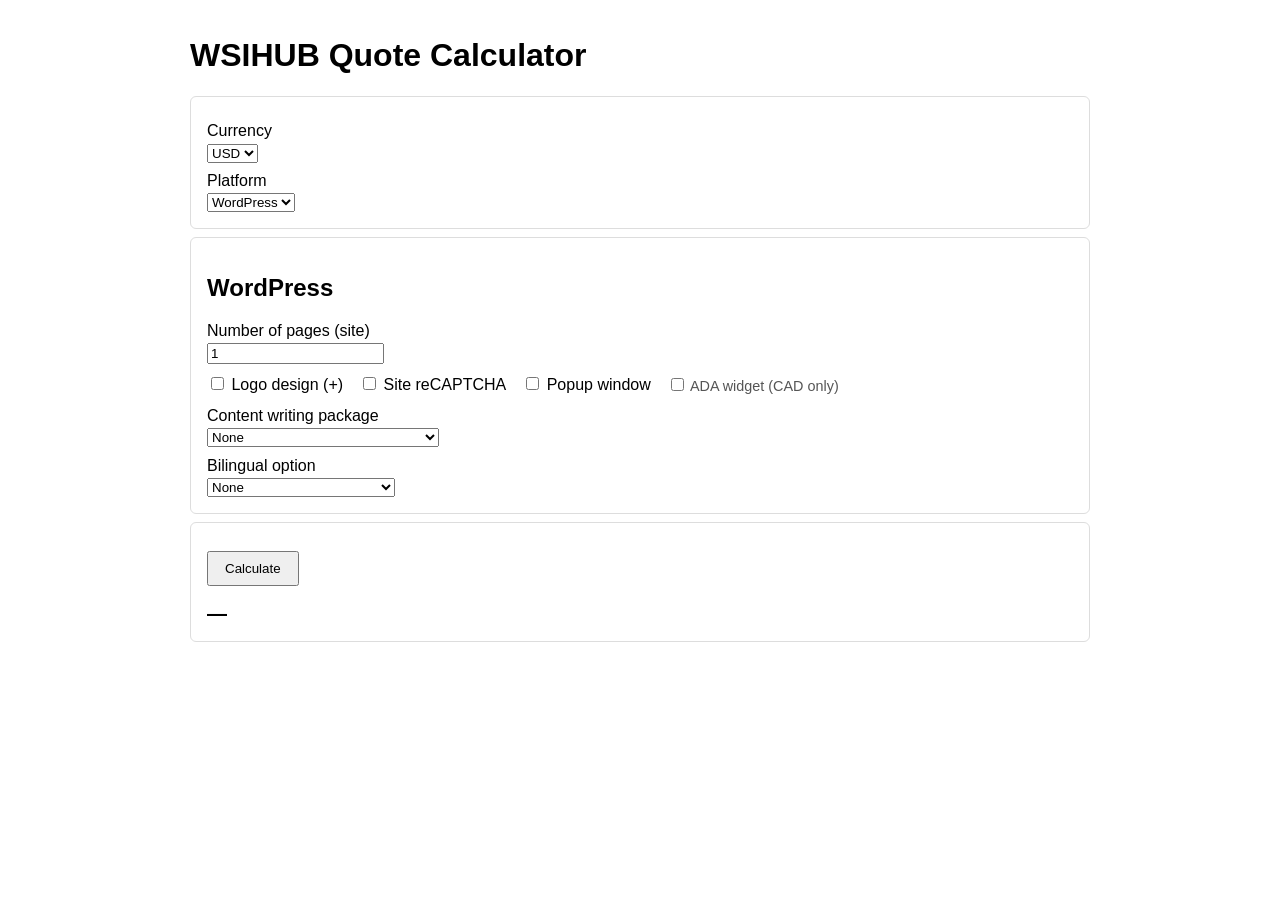
==== index.html @ ed900ade "Rename quote_calculator_Version2.html to index.html" ====
<!doctype html>
<html lang="en">
<head>
  <meta charset="utf-8" />
  <title>WSIHUB Quote Calculator</title>
  <meta name="viewport" content="width=device-width,initial-scale=1" />
  <style>
    body { font-family: Arial, sans-serif; padding: 1rem; max-width: 900px; margin: auto; }
    label { display:block; margin: 0.6rem 0 0.2rem; }
    .row { display:flex; gap:1rem; align-items:center; flex-wrap:wrap; }
    .box { border:1px solid #ddd; padding: 1rem; margin: .5rem 0; border-radius:6px; }
    .hidden { display:none; }
    .small { font-size:0.9rem; color:#555; }
    #price-display { font-size:1.25rem; margin-top:1rem; font-weight:700; }
    button { margin-top:0.75rem; padding:0.5rem 1rem; }
  </style>
</head>
<body>
  <h1>WSIHUB Quote Calculator</h1>

  <div class="box">
    <label for="currency">Currency</label>
    <select id="currency" aria-label="Currency">
      <option value="usd">USD</option>
      <option value="cad">CAD</option>
    </select>

    <label for="platform">Platform</label>
    <select id="platform" aria-label="Platform">
      <option value="wordpress">WordPress</option>
      <option value="wix">Wix</option>
    </select>
  </div>

  <!-- WordPress options -->
  <div id="wordpress-options" class="box">
    <h2>WordPress</h2>

    <label for="pages">Number of pages (site)</label>
    <input id="pages" type="number" min="1" value="1" />

    <div class="row">
      <label><input id="logo-design" type="checkbox" /> Logo design (+)</label>
      <label><input id="site-recaptcha" type="checkbox" /> Site reCAPTCHA</label>
      <label><input id="popup-window" type="checkbox" /> Popup window</label>
      <label class="cad-only small"><input id="ada-widget" type="checkbox" /> ADA widget (CAD only)</label>
    </div>

    <div id="content-writing-pages-input">
      <label for="content-pages">Content writing package</label>
      <select id="content-pages">
        <option value="0">None</option>
        <option value="5">5 pages — 300 USD / 400 CAD</option>
        <option value="10">10 pages — 600 USD / 800 CAD</option>
        <option value="15">15 pages — 900 USD / 1200 CAD</option>
        <option value="20">20 pages — 1200 USD / 1600 CAD</option>
      </select>
    </div>

    <div>
      <label for="bilingual-option">Bilingual option</label>
      <select id="bilingual-option">
        <option value="none">None</option>
        <option value="google-translate">Google Translate (+100)</option>
        <option value="provided-content">Provided content (per page)</option>
      </select>
      <div id="bilingual-pages-input" class="hidden">
        <label for="bilingual-pages">Number of bilingual pages</label>
        <input id="bilingual-pages" type="number" min="0" value="0" />
      </div>
    </div>
  </div>

  <!-- Wix options -->
  <div id="wix-options" class="box hidden">
    <h2>Wix</h2>

    <label for="wix-pages">Number of pages (site)</label>
    <input id="wix-pages" type="number" min="1" value="1" />

    <div class="row">
      <label><input id="wix-logo-design" type="checkbox" /> Logo design (+)</label>
      <label><input id="wix-site-recaptcha" type="checkbox" /> Site reCAPTCHA</label>
      <label><input id="wix-popup-window" type="checkbox" /> Popup window</label>
      <label id="wix-ada-widget-group" class="cad-only small"><input id="wix-ada-widget" type="checkbox" /> ADA widget (CAD only)</label>
    </div>

    <div id="wix-content-writing-pages-input">
      <label for="wix-content-pages">Content writing package</label>
      <select id="wix-content-pages">
        <option value="0">None</option>
        <option value="5">5 pages — 300 USD / 400 CAD</option>
        <option value="10">10 pages — 600 USD / 800 CAD</option>
        <option value="15">15 pages — 900 USD / 1200 CAD</option>
        <option value="20">20 pages — 1200 USD / 1600 CAD</option>
      </select>
    </div>

    <div>
      <label for="wix-bilingual-option">Bilingual option</label>
      <select id="wix-bilingual-option">
        <option value="none">None</option>
        <option value="google-translate">Google Translate (+100)</option>
        <option value="provided-content">Provided content (per page)</option>
      </select>
      <div id="wix-bilingual-pages-input" class="hidden">
        <label for="wix-bilingual-pages">Number of bilingual pages</label>
        <input id="wix-bilingual-pages" type="number" min="0" value="0" />
      </div>
    </div>
  </div>

  <div class="box">
    <button id="calculate-btn">Calculate</button>
    <div id="price-display">—</div>
  </div>

  <script src="quote-calculator.js"></script>
</body>
</html>
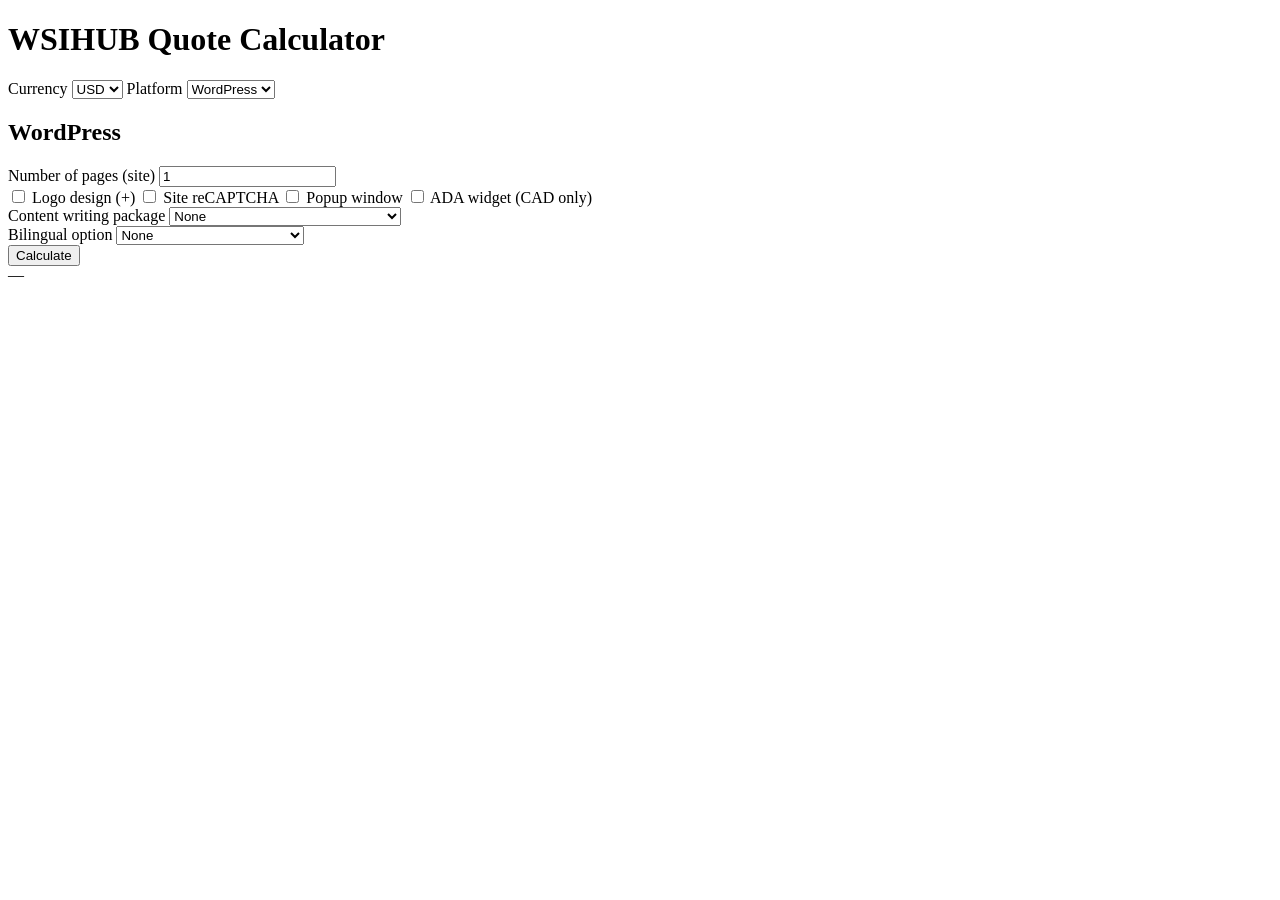
==== commit 65497b4c: "Update index.html" ====
--- a/index.html
+++ b/index.html
@@ -4,115 +4,113 @@
   <meta charset="utf-8" />
   <title>WSIHUB Quote Calculator</title>
   <meta name="viewport" content="width=device-width,initial-scale=1" />
-  <style>
-    body { font-family: Arial, sans-serif; padding: 1rem; max-width: 900px; margin: auto; }
-    label { display:block; margin: 0.6rem 0 0.2rem; }
-    .row { display:flex; gap:1rem; align-items:center; flex-wrap:wrap; }
-    .box { border:1px solid #ddd; padding: 1rem; margin: .5rem 0; border-radius:6px; }
-    .hidden { display:none; }
-    .small { font-size:0.9rem; color:#555; }
-    #price-display { font-size:1.25rem; margin-top:1rem; font-weight:700; }
-    button { margin-top:0.75rem; padding:0.5rem 1rem; }
-  </style>
+  <!-- IMPORTANT: this file intentionally does NOT include inline styles so it inherits your site's existing stylesheet.
+       If your site uses a specific CSS file, ensure the page loads it (for example: <link rel="stylesheet" href="/css/main.css">).
+  -->
+  <!-- Example: uncomment and update the path if needed:
+  <link rel="stylesheet" href="path/to/your/site-styles.css">
+  -->
 </head>
 <body>
-  <h1>WSIHUB Quote Calculator</h1>
+  <div class="container"><!-- use your site's container class -->
+    <h1>WSIHUB Quote Calculator</h1>
 
-  <div class="box">
-    <label for="currency">Currency</label>
-    <select id="currency" aria-label="Currency">
-      <option value="usd">USD</option>
-      <option value="cad">CAD</option>
-    </select>
+    <section class="panel"><!-- use your site panel/card class -->
+      <label for="currency">Currency</label>
+      <select id="currency" aria-label="Currency">
+        <option value="usd">USD</option>
+        <option value="cad">CAD</option>
+      </select>
 
-    <label for="platform">Platform</label>
-    <select id="platform" aria-label="Platform">
-      <option value="wordpress">WordPress</option>
-      <option value="wix">Wix</option>
-    </select>
-  </div>
+      <label for="platform">Platform</label>
+      <select id="platform" aria-label="Platform">
+        <option value="wordpress">WordPress</option>
+        <option value="wix">Wix</option>
+      </select>
+    </section>
 
-  <!-- WordPress options -->
-  <div id="wordpress-options" class="box">
-    <h2>WordPress</h2>
+    <!-- WordPress options -->
+    <section id="wordpress-options" class="panel">
+      <h2>WordPress</h2>
 
-    <label for="pages">Number of pages (site)</label>
-    <input id="pages" type="number" min="1" value="1" />
+      <label for="pages">Number of pages (site)</label>
+      <input id="pages" type="number" min="1" value="1" />
 
-    <div class="row">
-      <label><input id="logo-design" type="checkbox" /> Logo design (+)</label>
-      <label><input id="site-recaptcha" type="checkbox" /> Site reCAPTCHA</label>
-      <label><input id="popup-window" type="checkbox" /> Popup window</label>
-      <label class="cad-only small"><input id="ada-widget" type="checkbox" /> ADA widget (CAD only)</label>
-    </div>
+      <div class="options-row">
+        <label><input id="logo-design" type="checkbox" /> Logo design (+)</label>
+        <label><input id="site-recaptcha" type="checkbox" /> Site reCAPTCHA</label>
+        <label><input id="popup-window" type="checkbox" /> Popup window</label>
+        <label class="cad-only"><input id="ada-widget" type="checkbox" /> ADA widget (CAD only)</label>
+      </div>
 
-    <div id="content-writing-pages-input">
-      <label for="content-pages">Content writing package</label>
-      <select id="content-pages">
-        <option value="0">None</option>
-        <option value="5">5 pages — 300 USD / 400 CAD</option>
-        <option value="10">10 pages — 600 USD / 800 CAD</option>
-        <option value="15">15 pages — 900 USD / 1200 CAD</option>
-        <option value="20">20 pages — 1200 USD / 1600 CAD</option>
-      </select>
-    </div>
+      <div id="content-writing-pages-input">
+        <label for="content-pages">Content writing package</label>
+        <select id="content-pages">
+          <option value="0">None</option>
+          <option value="5">5 pages — 300 USD / 400 CAD</option>
+          <option value="10">10 pages — 600 USD / 800 CAD</option>
+          <option value="15">15 pages — 900 USD / 1200 CAD</option>
+          <option value="20">20 pages — 1200 USD / 1600 CAD</option>
+        </select>
+      </div>
 
-    <div>
-      <label for="bilingual-option">Bilingual option</label>
-      <select id="bilingual-option">
-        <option value="none">None</option>
-        <option value="google-translate">Google Translate (+100)</option>
-        <option value="provided-content">Provided content (per page)</option>
-      </select>
-      <div id="bilingual-pages-input" class="hidden">
-        <label for="bilingual-pages">Number of bilingual pages</label>
-        <input id="bilingual-pages" type="number" min="0" value="0" />
+      <div>
+        <label for="bilingual-option">Bilingual option</label>
+        <select id="bilingual-option">
+          <option value="none">None</option>
+          <option value="google-translate">Google Translate (+100)</option>
+          <option value="provided-content">Provided content (per page)</option>
+        </select>
+        <div id="bilingual-pages-input" style="display:none;">
+          <label for="bilingual-pages">Number of bilingual pages</label>
+          <input id="bilingual-pages" type="number" min="0" value="0" />
+        </div>
       </div>
-    </div>
-  </div>
+    </section>
 
-  <!-- Wix options -->
-  <div id="wix-options" class="box hidden">
-    <h2>Wix</h2>
+    <!-- Wix options -->
+    <section id="wix-options" class="panel" style="display:none;">
+      <h2>Wix</h2>
 
-    <label for="wix-pages">Number of pages (site)</label>
-    <input id="wix-pages" type="number" min="1" value="1" />
+      <label for="wix-pages">Number of pages (site)</label>
+      <input id="wix-pages" type="number" min="1" value="1" />
 
-    <div class="row">
-      <label><input id="wix-logo-design" type="checkbox" /> Logo design (+)</label>
-      <label><input id="wix-site-recaptcha" type="checkbox" /> Site reCAPTCHA</label>
-      <label><input id="wix-popup-window" type="checkbox" /> Popup window</label>
-      <label id="wix-ada-widget-group" class="cad-only small"><input id="wix-ada-widget" type="checkbox" /> ADA widget (CAD only)</label>
-    </div>
+      <div class="options-row">
+        <label><input id="wix-logo-design" type="checkbox" /> Logo design (+)</label>
+        <label><input id="wix-site-recaptcha" type="checkbox" /> Site reCAPTCHA</label>
+        <label><input id="wix-popup-window" type="checkbox" /> Popup window</label>
+        <label id="wix-ada-widget-group" class="cad-only"><input id="wix-ada-widget" type="checkbox" /> ADA widget (CAD only)</label>
+      </div>
 
-    <div id="wix-content-writing-pages-input">
-      <label for="wix-content-pages">Content writing package</label>
-      <select id="wix-content-pages">
-        <option value="0">None</option>
-        <option value="5">5 pages — 300 USD / 400 CAD</option>
-        <option value="10">10 pages — 600 USD / 800 CAD</option>
-        <option value="15">15 pages — 900 USD / 1200 CAD</option>
-        <option value="20">20 pages — 1200 USD / 1600 CAD</option>
-      </select>
-    </div>
+      <div id="wix-content-writing-pages-input">
+        <label for="wix-content-pages">Content writing package</label>
+        <select id="wix-content-pages">
+          <option value="0">None</option>
+          <option value="5">5 pages — 300 USD / 400 CAD</option>
+          <option value="10">10 pages — 600 USD / 800 CAD</option>
+          <option value="15">15 pages — 900 USD / 1200 CAD</option>
+          <option value="20">20 pages — 1200 USD / 1600 CAD</option>
+        </select>
+      </div>
 
-    <div>
-      <label for="wix-bilingual-option">Bilingual option</label>
-      <select id="wix-bilingual-option">
-        <option value="none">None</option>
-        <option value="google-translate">Google Translate (+100)</option>
-        <option value="provided-content">Provided content (per page)</option>
-      </select>
-      <div id="wix-bilingual-pages-input" class="hidden">
-        <label for="wix-bilingual-pages">Number of bilingual pages</label>
-        <input id="wix-bilingual-pages" type="number" min="0" value="0" />
+      <div>
+        <label for="wix-bilingual-option">Bilingual option</label>
+        <select id="wix-bilingual-option">
+          <option value="none">None</option>
+          <option value="google-translate">Google Translate (+100)</option>
+          <option value="provided-content">Provided content (per page)</option>
+        </select>
+        <div id="wix-bilingual-pages-input" style="display:none;">
+          <label for="wix-bilingual-pages">Number of bilingual pages</label>
+          <input id="wix-bilingual-pages" type="number" min="0" value="0" />
+        </div>
       </div>
-    </div>
-  </div>
+    </section>
 
-  <div class="box">
-    <button id="calculate-btn">Calculate</button>
-    <div id="price-display">—</div>
+    <section class="panel">
+      <button id="calculate-btn">Calculate</button>
+      <div id="price-display">—</div>
+    </section>
   </div>
 
   <script src="quote-calculator.js"></script>
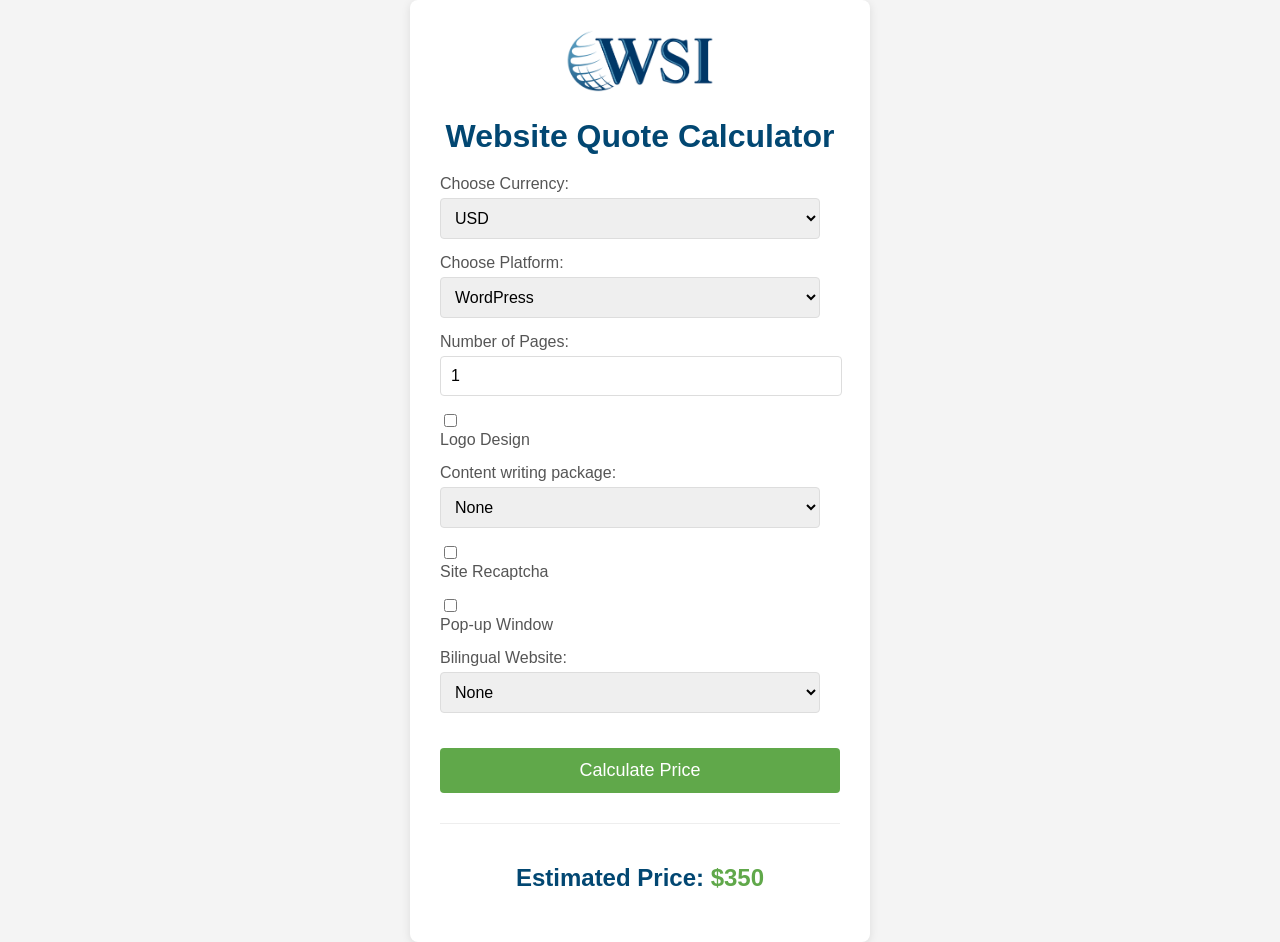
==== commit 30d9d236: "Refactor index.html for improved structure and clarity" ====
--- a/index.html
+++ b/index.html
@@ -1,118 +1,134 @@
-<!doctype html>
+<!DOCTYPE html>
 <html lang="en">
 <head>
-  <meta charset="utf-8" />
-  <title>WSIHUB Quote Calculator</title>
-  <meta name="viewport" content="width=device-width,initial-scale=1" />
-  <!-- IMPORTANT: this file intentionally does NOT include inline styles so it inherits your site's existing stylesheet.
-       If your site uses a specific CSS file, ensure the page loads it (for example: <link rel="stylesheet" href="/css/main.css">).
-  -->
-  <!-- Example: uncomment and update the path if needed:
-  <link rel="stylesheet" href="path/to/your/site-styles.css">
-  -->
+    <meta charset="UTF-8">
+    <meta name="viewport" content="width=device-width, initial-scale=1.0">
+    <title>Website Quote Calculator</title>
+    <link rel="stylesheet" href="style.css">
 </head>
 <body>
-  <div class="container"><!-- use your site's container class -->
-    <h1>WSIHUB Quote Calculator</h1>
+    <div class="calculator-container">
+        <div class="wsi-logo">
+            <img src="IMG_4882.png" alt="WSI Logo">
+        </div>
+        <h1>Website Quote Calculator</h1>
 
-    <section class="panel"><!-- use your site panel/card class -->
-      <label for="currency">Currency</label>
-      <select id="currency" aria-label="Currency">
-        <option value="usd">USD</option>
-        <option value="cad">CAD</option>
-      </select>
+        <div class="input-group">
+            <label for="currency">Choose Currency:</label>
+            <select id="currency">
+                <option value="usd">USD</option>
+                <option value="cad">CAD</option>
+            </select>
+        </div>
 
-      <label for="platform">Platform</label>
-      <select id="platform" aria-label="Platform">
-        <option value="wordpress">WordPress</option>
-        <option value="wix">Wix</option>
-      </select>
-    </section>
+        <div class="input-group">
+            <label for="platform">Choose Platform:</label>
+            <select id="platform">
+                <option value="wordpress">WordPress</option>
+                <option value="shopify">Shopify</option>
+                <option value="wix">Wix</option>
+            </select>
+        </div>
 
-    <!-- WordPress options -->
-    <section id="wordpress-options" class="panel">
-      <h2>WordPress</h2>
+        <div class="platform-options" id="wordpress-options">
+            <div class="input-group">
+                <label for="pages">Number of Pages:</label>
+                <input type="number" id="pages" min="1" value="1">
+            </div>
+            <div class="input-group">
+                <input type="checkbox" id="logo-design">
+                <label for="logo-design">Logo Design</label>
+            </div>
+            <div class="input-group" id="content-writing-pages-input">
+                <label for="content-pages">Content writing package:</label>
+                <select id="content-pages">
+                    <option value="0">None</option>
+                    <option value="5">5 pages — 300 USD / 400 CAD</option>
+                    <option value="10">10 pages — 600 USD / 800 CAD</option>
+                    <option value="15">15 pages — 900 USD / 1200 CAD</option>
+                    <option value="20">20 pages — 1200 USD / 1600 CAD</option>
+                </select>
+            </div>
+            <div class="input-group">
+                <input type="checkbox" id="site-recaptcha">
+                <label for="site-recaptcha">Site Recaptcha</label>
+            </div>
+            <div class="input-group">
+                <input type="checkbox" id="popup-window">
+                <label for="popup-window">Pop-up Window</label>
+            </div>
+            <div class="input-group">
+                <label>Bilingual Website:</label>
+                <select id="bilingual-option">
+                    <option value="none">None</option>
+                    <option value="google-translate">Google Translate</option>
+                    <option value="provided-content">Provided Content</option>
+                </select>
+            </div>
+            <div class="input-group" id="bilingual-pages-input" style="display: none;">
+                <label for="bilingual-pages">Number of Bilingual Pages:</label>
+                <input type="number" id="bilingual-pages" min="0" value="0">
+            </div>
+            <div class="input-group cad-only" style="display: none;">
+                <input type="checkbox" id="ada-widget">
+                <label for="ada-widget">ADA Widget</label>
+            </div>
+        </div>
 
-      <label for="pages">Number of pages (site)</label>
-      <input id="pages" type="number" min="1" value="1" />
+        <div class="platform-options" id="shopify-options" style="display: none;">
+            <p>To receive a quote for a Shopify website please contact WSI HUB</p>
+        </div>
 
-      <div class="options-row">
-        <label><input id="logo-design" type="checkbox" /> Logo design (+)</label>
-        <label><input id="site-recaptcha" type="checkbox" /> Site reCAPTCHA</label>
-        <label><input id="popup-window" type="checkbox" /> Popup window</label>
-        <label class="cad-only"><input id="ada-widget" type="checkbox" /> ADA widget (CAD only)</label>
-      </div>
+        <div class="platform-options" id="wix-options" style="display: none;">
+            <div class="input-group">
+                <label for="wix-pages">Number of Pages:</label>
+                <input type="number" id="wix-pages" min="1" value="1">
+            </div>
+            <div class="input-group">
+                <input type="checkbox" id="wix-logo-design">
+                <label for="wix-logo-design">Logo Design</label>
+            </div>
+            <div class="input-group" id="wix-content-writing-pages-input">
+                <label for="wix-content-pages">Content writing package:</label>
+                <select id="wix-content-pages">
+                    <option value="0">None</option>
+                    <option value="5">5 pages — 300 USD / 400 CAD</option>
+                    <option value="10">10 pages — 600 USD / 800 CAD</option>
+                    <option value="15">15 pages — 900 USD / 1200 CAD</option>
+                    <option value="20">20 pages — 1200 USD / 1600 CAD</option>
+                </select>
+            </div>
+            <div class="input-group">
+                <input type="checkbox" id="wix-site-recaptcha">
+                <label for="wix-site-recaptcha">Site Recaptcha</label>
+            </div>
+            <div class="input-group">
+                <input type="checkbox" id="wix-popup-window">
+                <label for="wix-popup-window">Pop-up Window</label>
+            </div>
+            <div class="input-group">
+                <label>Bilingual Website:</label>
+                <select id="wix-bilingual-option">
+                    <option value="none">None</option>
+                    <option value="google-translate">Google Translate</option>
+                    <option value="provided-content">Provided Content</option>
+                </select>
+            </div>
+            <div class="input-group" id="wix-bilingual-pages-input" style="display: none;">
+                <label for="wix-bilingual-pages">Number of Bilingual Pages:</label>
+                <input type="number" id="wix-bilingual-pages" min="0" value="0">
+            </div>
+            <div class="input-group cad-only" id="wix-ada-widget-group" style="display: none;">
+                <input type="checkbox" id="wix-ada-widget">
+                <label for="wix-ada-widget">ADA Widget</label>
+            </div>
+        </div>
 
-      <div id="content-writing-pages-input">
-        <label for="content-pages">Content writing package</label>
-        <select id="content-pages">
-          <option value="0">None</option>
-          <option value="5">5 pages — 300 USD / 400 CAD</option>
-          <option value="10">10 pages — 600 USD / 800 CAD</option>
-          <option value="15">15 pages — 900 USD / 1200 CAD</option>
-          <option value="20">20 pages — 1200 USD / 1600 CAD</option>
-        </select>
-      </div>
-
-      <div>
-        <label for="bilingual-option">Bilingual option</label>
-        <select id="bilingual-option">
-          <option value="none">None</option>
-          <option value="google-translate">Google Translate (+100)</option>
-          <option value="provided-content">Provided content (per page)</option>
-        </select>
-        <div id="bilingual-pages-input" style="display:none;">
-          <label for="bilingual-pages">Number of bilingual pages</label>
-          <input id="bilingual-pages" type="number" min="0" value="0" />
+        <button id="calculate-btn">Calculate Price</button>
+        <div class="result">
+            <h2>Estimated Price: <span id="price-display">$0</span></h2>
         </div>
-      </div>
-    </section>
-
-    <!-- Wix options -->
-    <section id="wix-options" class="panel" style="display:none;">
-      <h2>Wix</h2>
-
-      <label for="wix-pages">Number of pages (site)</label>
-      <input id="wix-pages" type="number" min="1" value="1" />
-
-      <div class="options-row">
-        <label><input id="wix-logo-design" type="checkbox" /> Logo design (+)</label>
-        <label><input id="wix-site-recaptcha" type="checkbox" /> Site reCAPTCHA</label>
-        <label><input id="wix-popup-window" type="checkbox" /> Popup window</label>
-        <label id="wix-ada-widget-group" class="cad-only"><input id="wix-ada-widget" type="checkbox" /> ADA widget (CAD only)</label>
-      </div>
-
-      <div id="wix-content-writing-pages-input">
-        <label for="wix-content-pages">Content writing package</label>
-        <select id="wix-content-pages">
-          <option value="0">None</option>
-          <option value="5">5 pages — 300 USD / 400 CAD</option>
-          <option value="10">10 pages — 600 USD / 800 CAD</option>
-          <option value="15">15 pages — 900 USD / 1200 CAD</option>
-          <option value="20">20 pages — 1200 USD / 1600 CAD</option>
-        </select>
-      </div>
-
-      <div>
-        <label for="wix-bilingual-option">Bilingual option</label>
-        <select id="wix-bilingual-option">
-          <option value="none">None</option>
-          <option value="google-translate">Google Translate (+100)</option>
-          <option value="provided-content">Provided content (per page)</option>
-        </select>
-        <div id="wix-bilingual-pages-input" style="display:none;">
-          <label for="wix-bilingual-pages">Number of bilingual pages</label>
-          <input id="wix-bilingual-pages" type="number" min="0" value="0" />
-        </div>
-      </div>
-    </section>
-
-    <section class="panel">
-      <button id="calculate-btn">Calculate</button>
-      <div id="price-display">—</div>
-    </section>
-  </div>
-
-  <script src="quote-calculator.js"></script>
+    </div>
+    <script src="script.js"></script>
 </body>
 </html>
--- a/style.css
+++ b/style.css
@@ -0,0 +1,90 @@
+body {
+    font-family: Arial, sans-serif;
+    display: flex;
+    justify-content: center;
+    align-items: center;
+    min-height: 100vh;
+    background-color: #f4f4f4;
+    margin: 0;
+}
+
+.calculator-container {
+    background-color: #fff;
+    padding: 30px;
+    border-radius: 8px;
+    box-shadow: 0 2px 10px rgba(0, 0, 0, 0.1);
+    text-align: center;
+    width: 100%;
+    max-width: 400px;
+}
+
+.wsi-logo {
+    margin-bottom: 20px;
+}
+
+.wsi-logo img {
+    max-width: 150px;
+    height: auto;
+}
+
+h1 {
+    color: rgb(2, 71, 114); /* WSI primary blue */
+    margin-bottom: 20px;
+}
+
+.input-group {
+    margin-bottom: 15px;
+    text-align: left;
+}
+
+.input-group label {
+    display: block;
+    margin-bottom: 5px;
+    color: #555;
+}
+
+.input-group select,
+.input-group input[type="number"] {
+    width: calc(100% - 20px);
+    padding: 10px;
+    border: 1px solid #ddd;
+    border-radius: 4px;
+    font-size: 16px;
+}
+
+.input-group input[type="checkbox"] {
+    margin-right: 10px;
+}
+
+button {
+    background-color: #60a84a; /* Visually identified green from WSI website */
+    color: white;
+    padding: 12px 20px;
+    border: none;
+    border-radius: 4px;
+    cursor: pointer;
+    font-size: 18px;
+    margin-top: 20px;
+    width: 100%;
+}
+
+button:hover {
+    background-color: #4a8c38; /* Darker shade of the green */
+}
+
+.result {
+    margin-top: 30px;
+    padding-top: 20px;
+    border-top: 1px solid #eee;
+}
+
+.result h2 {
+    color: rgb(2, 71, 114); /* WSI primary blue */
+    font-size: 24px;
+}
+
+.result #price-display {
+    color: #60a84a; /* WSI green for price display */
+    font-weight: bold;
+}
+
